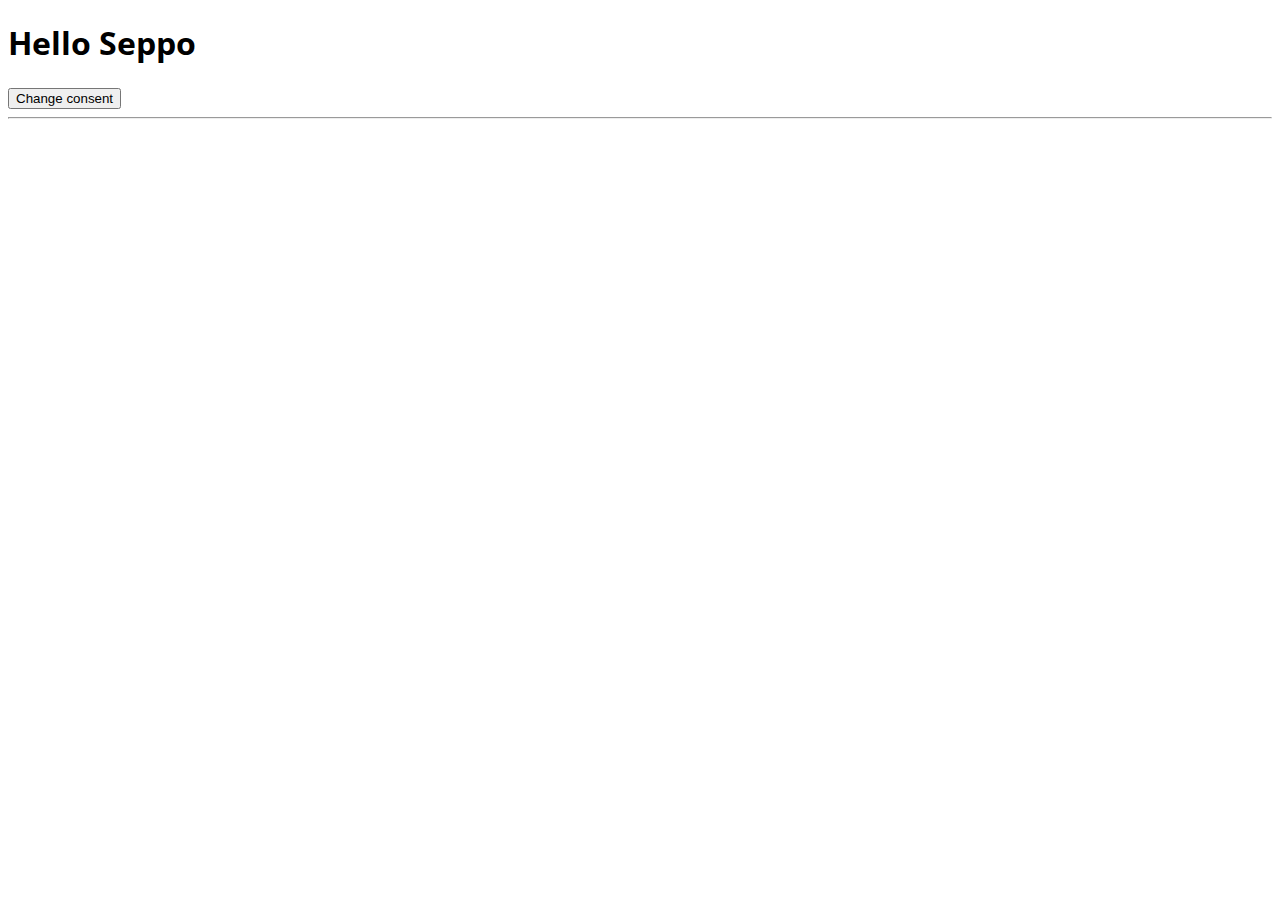
==== nginx/html/adnuntius.html @ 78666253 "example web app to integrate Klaro and Adnuntius" ====
<!DOCTYPE html>
<html lang="de">
<head>
  <meta http-equiv="Content-Type" content="text/html; charset=utf-8" />
  <meta name="description" content="" />
  <meta name="author" content="" />
  <meta name="viewport" content="user-scalable=no, initial-scale=1.0, maximum-scale=1.0, minimum-scale=1.0, width=device-width" />
  <title>Cooke Consent Test</title>
  <link rel="stylesheet" href="css/style.css">

  <!-- Klaro integration -->
  <link rel="stylesheet" href="css/klaro.min.css">
  <script defer type="application/javascript" src="js/config-adnuntius.js"></script>
  <script defer type="application/javascript" data-config="klaroConfig" src="https://cdn.kiprotect.com/klaro/v0.7.8/klaro-no-css.js"></script>
</head>
<body>
  <h1>Hello Seppo</h1>
  <button name="change" onclick="klaro.show();">Change consent</button>
  <hr/>
  <div id="adn-00000000000cd912" style="display: none"></div>

  <script type="text/plain"
          data-type="application/javascript"
          data-src="https://cdn.adnuntius.com/adn.js"
          data-name="adnuntius"
          async>
  </script>
  <script>
    window.adn = window.adn || {}; adn.calls = adn.calls || [];
    adn.calls.push(function() {
      adn.request({ container: 'div', adUnits: [
          { auId: '00000000000cd912', auW: '570', auH: '300', kv: { 'hood_id': ['277: Nikolassee'] } }
        ]});
    });
  </script>
</body>
</html>
---- nginx/html/css/style.css ----
@import url('https://fonts.googleapis.com/css?family=Open+Sans:400,600');
body {
    font-family: 'Open Sans','Roboto','Arial',sans-serif;
}
---- nginx/html/css/klaro.min.css ----
.klaro.cm-as-context-notice{height:100%;padding-bottom:12px;padding-top:12px}.klaro .cookie-modal,.klaro .context-notice,.klaro .cookie-notice{font-size:12px}.klaro .cookie-modal .cm-switch-container,.klaro .context-notice .cm-switch-container,.klaro .cookie-notice .cm-switch-container{display:block;position:relative;padding:10px;padding-left:66px;line-height:20px;vertical-align:middle;min-height:40px;border-bottom:1px solid #ccc}.klaro .cookie-modal .cm-switch-container:last-child,.klaro .context-notice .cm-switch-container:last-child,.klaro .cookie-notice .cm-switch-container:last-child{border-bottom:0}.klaro .cookie-modal .cm-switch-container:first-child,.klaro .context-notice .cm-switch-container:first-child,.klaro .cookie-notice .cm-switch-container:first-child{margin-top:0}.klaro .cookie-modal .cm-switch-container p,.klaro .context-notice .cm-switch-container p,.klaro .cookie-notice .cm-switch-container p{margin-top:0}.klaro .cookie-modal .cm-switch,.klaro .context-notice .cm-switch,.klaro .cookie-notice .cm-switch{position:relative;display:inline-block;width:50px;height:30px}.klaro .cookie-modal .cm-list-input:checked+.cm-list-label .slider,.klaro .context-notice .cm-list-input:checked+.cm-list-label .slider,.klaro .cookie-notice .cm-list-input:checked+.cm-list-label .slider{background-color:#b2ca06}.klaro .cookie-modal .cm-list-input.half-checked:checked+.cm-list-label .slider,.klaro .context-notice .cm-list-input.half-checked:checked+.cm-list-label .slider,.klaro .cookie-notice .cm-list-input.half-checked:checked+.cm-list-label .slider{background-color:#b2ca06;opacity:.6}.klaro .cookie-modal .cm-list-input.half-checked:checked+.cm-list-label .slider::before,.klaro .context-notice .cm-list-input.half-checked:checked+.cm-list-label .slider::before,.klaro .cookie-notice .cm-list-input.half-checked:checked+.cm-list-label .slider::before{-ms-transform:translateX(10px);transform:translateX(10px)}.klaro .cookie-modal .cm-list-input.only-required+.cm-list-label .slider,.klaro .context-notice .cm-list-input.only-required+.cm-list-label .slider,.klaro .cookie-notice .cm-list-input.only-required+.cm-list-label .slider{background-color:#b2ca06;opacity:.8}.klaro .cookie-modal .cm-list-input.only-required+.cm-list-label .slider::before,.klaro .context-notice .cm-list-input.only-required+.cm-list-label .slider::before,.klaro .cookie-notice .cm-list-input.only-required+.cm-list-label .slider::before{-ms-transform:translateX(10px);transform:translateX(10px)}.klaro .cookie-modal .cm-list-input.required:checked+.cm-list-label .slider,.klaro .context-notice .cm-list-input.required:checked+.cm-list-label .slider,.klaro .cookie-notice .cm-list-input.required:checked+.cm-list-label .slider{background-color:#b2ca06;opacity:.8;cursor:not-allowed}.klaro .cookie-modal .slider,.klaro .context-notice .slider,.klaro .cookie-notice .slider{box-shadow:0 4px 6px 0 rgba(0,0,0,.2),5px 5px 10px 0 rgba(0,0,0,.19)}.klaro .cookie-modal .cm-list-input,.klaro .context-notice .cm-list-input,.klaro .cookie-notice .cm-list-input{position:absolute;top:0;left:0;opacity:0;width:50px;height:30px}.klaro .cookie-modal .cm-list-title,.klaro .context-notice .cm-list-title,.klaro .cookie-notice .cm-list-title{font-size:14px;font-weight:600}.klaro .cookie-modal .cm-list-description,.klaro .context-notice .cm-list-description,.klaro .cookie-notice .cm-list-description{font-size:14px;padding-top:4px;color:#666}.klaro .cookie-modal .cm-list-label .cm-switch,.klaro .context-notice .cm-list-label .cm-switch,.klaro .cookie-notice .cm-list-label .cm-switch{position:absolute;left:0}.klaro .cookie-modal .cm-list-label .slider,.klaro .context-notice .cm-list-label .slider,.klaro .cookie-notice .cm-list-label .slider{position:absolute;cursor:pointer;top:0;left:0;right:0;bottom:0;background-color:#ccc;transition:0.4s;width:50px;display:inline-block}.klaro .cookie-modal .cm-list-label .slider::before,.klaro .context-notice .cm-list-label .slider::before,.klaro .cookie-notice .cm-list-label .slider::before{position:absolute;content:'';height:20px;width:20px;left:5px;bottom:5px;background-color:#fff;transition:0.4s}.klaro .cookie-modal .cm-list-label .slider.round,.klaro .context-notice .cm-list-label .slider.round,.klaro .cookie-notice .cm-list-label .slider.round{border-radius:30px}.klaro .cookie-modal .cm-list-label .slider.round::before,.klaro .context-notice .cm-list-label .slider.round::before,.klaro .cookie-notice .cm-list-label .slider.round::before{border-radius:50%}.klaro .cookie-modal .cm-list-label input:focus+.slider,.klaro .context-notice .cm-list-label input:focus+.slider,.klaro .cookie-notice .cm-list-label input:focus+.slider{box-shadow-color:#48dfb2;box-shadow-color:var(--green3,#48dfb2);box-shadow:0 0 1px #48dfb2}.klaro .cookie-modal .cm-list-label input:checked+.slider::before,.klaro .context-notice .cm-list-label input:checked+.slider::before,.klaro .cookie-notice .cm-list-label input:checked+.slider::before{-ms-transform:translateX(20px);transform:translateX(20px)}.klaro .cookie-modal .cm-list-input:focus+.cm-list-label .slider,.klaro .context-notice .cm-list-input:focus+.cm-list-label .slider,.klaro .cookie-notice .cm-list-input:focus+.cm-list-label .slider{box-shadow:0 4px 6px 0 rgba(125,125,125,.2),5px 5px 10px 0 rgba(125,125,125,.19)}.klaro .cookie-modal .cm-list-input:checked+.cm-list-label .slider::before,.klaro .context-notice .cm-list-input:checked+.cm-list-label .slider::before,.klaro .cookie-notice .cm-list-input:checked+.cm-list-label .slider::before{-ms-transform:translateX(20px);transform:translateX(20px)}.klaro .cookie-modal .slider,.klaro .context-notice .slider,.klaro .cookie-notice .slider{box-shadow:0 4px 6px 0 rgba(0,0,0,.2),5px 5px 10px 0 rgba(0,0,0,.19)}.klaro .cookie-modal a,.klaro .context-notice a,.klaro .cookie-notice a{color:#b2ca06;text-decoration:none}.klaro .cookie-modal p,.klaro .cookie-modal strong,.klaro .cookie-modal h1,.klaro .cookie-modal h2,.klaro .cookie-modal ul,.klaro .cookie-modal li,.klaro .context-notice p,.klaro .context-notice strong,.klaro .context-notice h1,.klaro .context-notice h2,.klaro .context-notice ul,.klaro .context-notice li,.klaro .cookie-notice p,.klaro .cookie-notice strong,.klaro .cookie-notice h1,.klaro .cookie-notice h2,.klaro .cookie-notice ul,.klaro .cookie-notice li{color:#fff}.klaro .cookie-modal p,.klaro .cookie-modal h1,.klaro .cookie-modal h2,.klaro .cookie-modal ul,.klaro .cookie-modal li,.klaro .context-notice p,.klaro .context-notice h1,.klaro .context-notice h2,.klaro .context-notice ul,.klaro .context-notice li,.klaro .cookie-notice p,.klaro .cookie-notice h1,.klaro .cookie-notice h2,.klaro .cookie-notice ul,.klaro .cookie-notice li{display:block;text-align:left;margin:0;padding:0;margin-top:.7em}.klaro .cookie-modal .cm-link,.klaro .context-notice .cm-link,.klaro .cookie-notice .cm-link{color:#fff;vertical-align:middle;border-radius:4px;padding:0 30px;border:0;font-size:14px;font-weight:400;cursor:pointer;text-transform:uppercase;text-decoration:none;height:40px}.klaro .cookie-modal .cm-btn,.klaro .context-notice .cm-btn,.klaro .cookie-notice .cm-btn{color:#fff;background:#555;border-radius:4px;padding:0 30px;margin-right:.5em;border:0;font-size:14px;font-weight:600;cursor:pointer;text-transform:uppercase;text-decoration:none;height:40px}.klaro .cookie-modal .cm-btn:disabled,.klaro .context-notice .cm-btn:disabled,.klaro .cookie-notice .cm-btn:disabled{opacity:.5}.klaro .cookie-modal .cm-btn.cm-btn-close,.klaro .context-notice .cm-btn.cm-btn-close,.klaro .cookie-notice .cm-btn.cm-btn-close{background:#aaa;color:#000}.klaro .cookie-modal .cm-btn.cm-btn-success,.klaro .context-notice .cm-btn.cm-btn-success,.klaro .cookie-notice .cm-btn.cm-btn-success{background:#b2ca06}.klaro .cookie-modal .cm-btn.cm-btn-success-var,.klaro .context-notice .cm-btn.cm-btn-success-var,.klaro .cookie-notice .cm-btn.cm-btn-success-var{background:#b2ca06}.klaro .cookie-modal .cm-btn.cm-btn-info,.klaro .context-notice .cm-btn.cm-btn-info,.klaro .cookie-notice .cm-btn.cm-btn-info{background:rgba(37,129,196,0);font-weight:400}.klaro .context-notice{display:flex;flex-direction:column;flex-wrap:wrap;align-items:center;justify-content:center;height:100%;background:#eee;border:1px solid #f0f0f0;border-radius:4px;padding:12px}.klaro .context-notice p{flex-grow:0;text-align:center;padding-top:0;margin-top:0;color:#000}.klaro .context-notice p strong{color:#333}.klaro .context-notice p a{color:#459cdc}.klaro .context-notice p.cm-buttons{margin-top:12px}.klaro .cookie-modal{width:100%;height:100%;position:fixed;overflow:hidden;left:0;top:0;z-index:1000}.klaro .cookie-modal.cm-embedded{position:relative;height:inherit;width:inherit;left:inherit;right:inherit;z-index:0}.klaro .cookie-modal.cm-embedded .cm-modal.cm-klaro{position:relative;-ms-transform:none;transform:none}.klaro .cookie-modal .cm-bg{background:rgba(0,0,0,.5);height:100%;width:100%;position:fixed;top:0;left:0}.klaro .cookie-modal .cm-modal.cm-klaro{z-index:1001;box-shadow:0 4px 6px 0 rgba(0,0,0,.2),5px 5px 10px 0 rgba(0,0,0,.19);width:100%;max-height:98%;top:50%;-ms-transform:translateY(-50%);transform:translateY(-50%);position:fixed;overflow:auto;background:rgba(57,57,57,.9);color:#eee}@media (min-width:660px){.klaro .cookie-modal .cm-modal.cm-klaro{border-radius:4px;position:relative;margin:0 auto;max-width:640px;height:auto;width:auto}}.klaro .cookie-modal .cm-modal .hide{border-style:none;background:none;position:absolute;top:20px;right:20px;z-index:1}.klaro .cookie-modal .cm-modal .hide svg{stroke:#eee}.klaro .cookie-modal .cm-modal .cm-footer{padding:1em;border-top:1px solid #555}.klaro .cookie-modal .cm-modal .cm-footer-buttons{display:flex;flex-flow:row;justify-content:space-between}.klaro .cookie-modal .cm-modal .cm-footer .cm-powered-by{font-size:.8em;padding-top:4px;text-align:right;padding-right:8px;display:none}.klaro .cookie-modal .cm-modal .cm-footer .cm-powered-by a{color:#999}.klaro .cookie-modal .cm-modal .cm-header{padding:1em;padding-right:24px;border-bottom:1px solid #555}.klaro .cookie-modal .cm-modal .cm-header h1{margin:0;font-size:2em;display:block}.klaro .cookie-modal .cm-modal .cm-header h1.title{padding-right:20px}.klaro .cookie-modal .cm-modal .cm-body{padding:1em}.klaro .cookie-modal .cm-modal .cm-body ul{display:block}.klaro .cookie-modal .cm-modal .cm-body span{display:inline-block;width:auto}.klaro .cookie-modal .cm-modal .cm-body ul.cm-services,.klaro .cookie-modal .cm-modal .cm-body ul.cm-purposes{padding:0;margin:0}.klaro .cookie-modal .cm-modal .cm-body ul.cm-services li.cm-purpose .cm-services .cm-caret,.klaro .cookie-modal .cm-modal .cm-body ul.cm-purposes li.cm-purpose .cm-services .cm-caret{color:#888}.klaro .cookie-modal .cm-modal .cm-body ul.cm-services li.cm-purpose .cm-services .cm-content,.klaro .cookie-modal .cm-modal .cm-body ul.cm-purposes li.cm-purpose .cm-services .cm-content{margin-left:-40px;display:none}.klaro .cookie-modal .cm-modal .cm-body ul.cm-services li.cm-purpose .cm-services .cm-content.expanded,.klaro .cookie-modal .cm-modal .cm-body ul.cm-purposes li.cm-purpose .cm-services .cm-content.expanded{margin-top:10px;display:block}.klaro .cookie-modal .cm-modal .cm-body ul.cm-services li.cm-service,.klaro .cookie-modal .cm-modal .cm-body ul.cm-services li.cm-purpose,.klaro .cookie-modal .cm-modal .cm-body ul.cm-purposes li.cm-service,.klaro .cookie-modal .cm-modal .cm-body ul.cm-purposes li.cm-purpose{position:relative;line-height:20px;vertical-align:middle;padding-left:60px;min-height:40px}.klaro .cookie-modal .cm-modal .cm-body ul.cm-services li.cm-service:first-child,.klaro .cookie-modal .cm-modal .cm-body ul.cm-services li.cm-purpose:first-child,.klaro .cookie-modal .cm-modal .cm-body ul.cm-purposes li.cm-service:first-child,.klaro .cookie-modal .cm-modal .cm-body ul.cm-purposes li.cm-purpose:first-child{margin-top:0}.klaro .cookie-modal .cm-modal .cm-body ul.cm-services li.cm-service p,.klaro .cookie-modal .cm-modal .cm-body ul.cm-services li.cm-purpose p,.klaro .cookie-modal .cm-modal .cm-body ul.cm-purposes li.cm-service p,.klaro .cookie-modal .cm-modal .cm-body ul.cm-purposes li.cm-purpose p{margin-top:0}.klaro .cookie-modal .cm-modal .cm-body ul.cm-services li.cm-service p.purposes,.klaro .cookie-modal .cm-modal .cm-body ul.cm-services li.cm-purpose p.purposes,.klaro .cookie-modal .cm-modal .cm-body ul.cm-purposes li.cm-service p.purposes,.klaro .cookie-modal .cm-modal .cm-body ul.cm-purposes li.cm-purpose p.purposes{font-size:.8em;color:#999}.klaro .cookie-modal .cm-modal .cm-body ul.cm-services li.cm-service.cm-toggle-all,.klaro .cookie-modal .cm-modal .cm-body ul.cm-services li.cm-purpose.cm-toggle-all,.klaro .cookie-modal .cm-modal .cm-body ul.cm-purposes li.cm-service.cm-toggle-all,.klaro .cookie-modal .cm-modal .cm-body ul.cm-purposes li.cm-purpose.cm-toggle-all{border-top:1px solid #555;padding-top:1em}.klaro .cookie-modal .cm-modal .cm-body ul.cm-services li.cm-service span.cm-list-title,.klaro .cookie-modal .cm-modal .cm-body ul.cm-services li.cm-purpose span.cm-list-title,.klaro .cookie-modal .cm-modal .cm-body ul.cm-purposes li.cm-service span.cm-list-title,.klaro .cookie-modal .cm-modal .cm-body ul.cm-purposes li.cm-purpose span.cm-list-title{font-weight:600}.klaro .cookie-modal .cm-modal .cm-body ul.cm-services li.cm-service span.cm-opt-out,.klaro .cookie-modal .cm-modal .cm-body ul.cm-services li.cm-service span.cm-required,.klaro .cookie-modal .cm-modal .cm-body ul.cm-services li.cm-purpose span.cm-opt-out,.klaro .cookie-modal .cm-modal .cm-body ul.cm-services li.cm-purpose span.cm-required,.klaro .cookie-modal .cm-modal .cm-body ul.cm-purposes li.cm-service span.cm-opt-out,.klaro .cookie-modal .cm-modal .cm-body ul.cm-purposes li.cm-service span.cm-required,.klaro .cookie-modal .cm-modal .cm-body ul.cm-purposes li.cm-purpose span.cm-opt-out,.klaro .cookie-modal .cm-modal .cm-body ul.cm-purposes li.cm-purpose span.cm-required{padding-left:.2em;font-size:.8em;color:#999}.klaro .cookie-notice:not(.cookie-modal-notice){background:rgba(0,0,0,.7);z-index:999;position:fixed;width:100%;bottom:0;right:0}@media (max-width:1023px){.klaro .cookie-notice:not(.cookie-modal-notice){border-style:none;border-radius:0}}.klaro .cookie-notice:not(.cookie-modal-notice).cn-embedded{position:relative;height:inherit;width:inherit;left:inherit;right:inherit;bottom:inherit;z-index:0}.klaro .cookie-notice:not(.cookie-modal-notice).cn-embedded .cn-body{padding-top:.5em}.klaro .cookie-notice:not(.cookie-modal-notice) .cn-body{max-width:910px;margin:0 auto;bottom:0;padding:1em;padding-top:0}.klaro .cookie-notice:not(.cookie-modal-notice) .cn-body p{margin-bottom:.5em}.klaro .cookie-notice:not(.cookie-modal-notice) .cn-body p.cn-changes{text-decoration:underline}.klaro .cookie-notice:not(.cookie-modal-notice) .cn-body .cn-learn-more{display:inline-block}.klaro .cookie-notice:not(.cookie-modal-notice) .cn-body .cn-buttons{display:inline-block;margin-top:-.5em}@media (max-width:384px){.klaro .cookie-notice:not(.cookie-modal-notice) .cn-body .cn-buttons{width:100%}}.klaro .cookie-notice:not(.cookie-modal-notice) .cn-body .cn-buttons button.cm-btn{margin-top:.5em}@media (max-width:384px){.klaro .cookie-notice:not(.cookie-modal-notice) .cn-body .cn-buttons button.cm-btn{width:calc(50% - 0.5em)}}.klaro .cookie-notice:not(.cookie-modal-notice) .cn-body .cn-ok{margin-top:-.5em;display:flex;flex-flow:row;flex-wrap:wrap;justify-content:flex-end;align-items:baseline}.klaro .cookie-notice:not(.cookie-modal-notice) .cn-body .cn-ok a,.klaro .cookie-notice:not(.cookie-modal-notice) .cn-body .cn-ok div{margin-top:.5em}.klaro .cookie-modal-notice{z-index:1001;box-shadow:0 4px 6px 0 rgba(0,0,0,.2),5px 5px 10px 0 rgba(0,0,0,.19);width:100%;max-height:98%;top:50%;-ms-transform:translateY(-50%);transform:translateY(-50%);position:fixed;overflow:auto;background:rgba(0,0,0,.7);color:#eee;padding:1em;padding-top:.2em}@media (min-width:400px){.klaro .cookie-modal-notice{border-radius:4px;position:relative;margin:0 auto;max-width:400px;height:auto;width:auto}}.klaro .cookie-modal-notice .cn-ok{display:flex;flex-flow:row;justify-content:space-between;align-items:center;margin-top:1em}.klaro .cookie-notice-hidden{display:none!important}
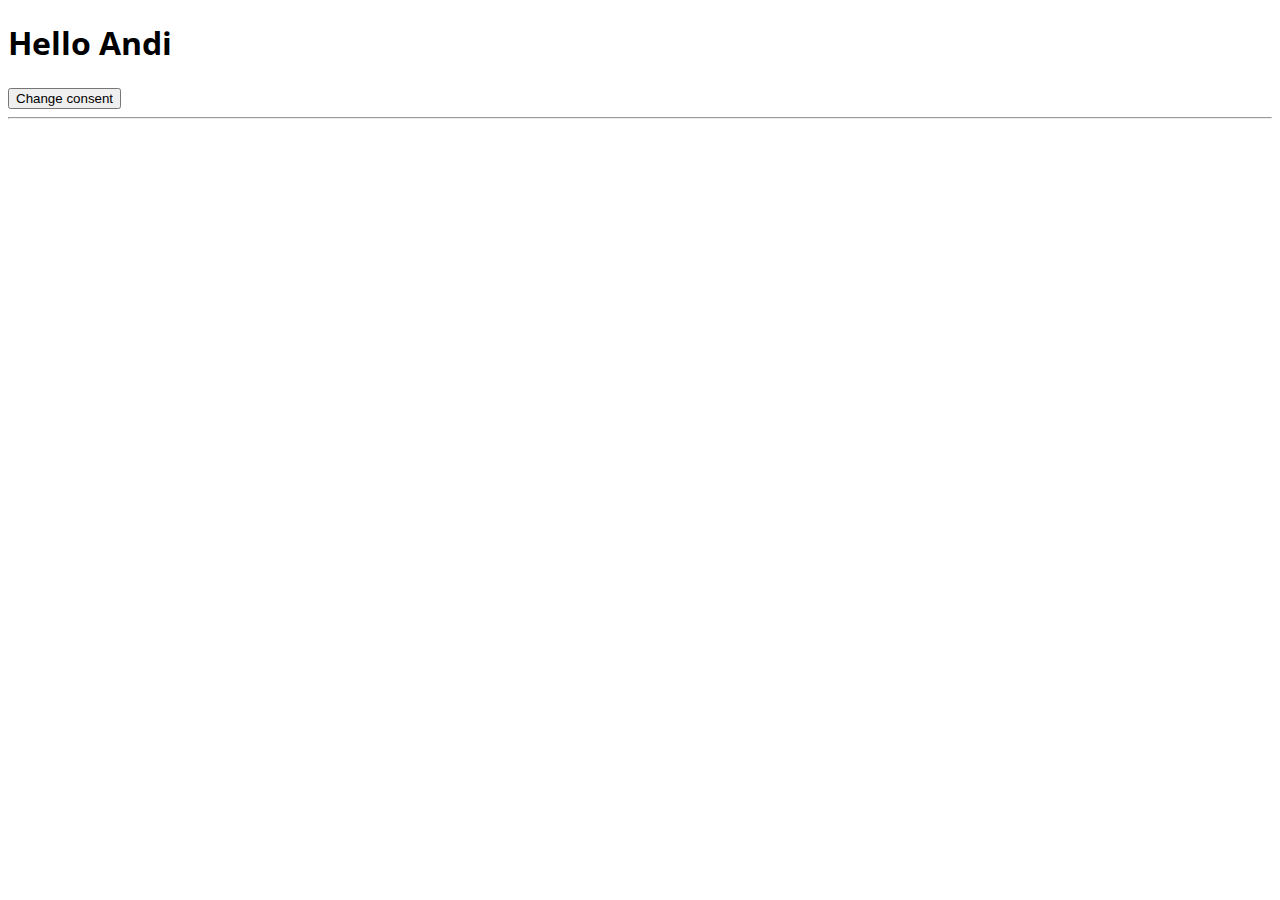
==== commit a187e04e: "last changes playing around" ====
--- a/nginx/html/adnuntius.html
+++ b/nginx/html/adnuntius.html
@@ -1,37 +1,57 @@
 <!DOCTYPE html>
 <html lang="de">
 <head>
-  <meta http-equiv="Content-Type" content="text/html; charset=utf-8" />
-  <meta name="description" content="" />
-  <meta name="author" content="" />
-  <meta name="viewport" content="user-scalable=no, initial-scale=1.0, maximum-scale=1.0, minimum-scale=1.0, width=device-width" />
-  <title>Cooke Consent Test</title>
-  <link rel="stylesheet" href="css/style.css">
+    <meta http-equiv="Content-Type" content="text/html; charset=utf-8"/>
+    <meta name="description" content=""/>
+    <meta name="author" content=""/>
+    <meta name="viewport"
+          content="user-scalable=no, initial-scale=1.0, maximum-scale=1.0, minimum-scale=1.0, width=device-width"/>
+    <title>Cooke Consent Test</title>
+    <link rel="stylesheet" href="css/style.css">
 
-  <!-- Klaro integration -->
-  <link rel="stylesheet" href="css/klaro.min.css">
-  <script defer type="application/javascript" src="js/config-adnuntius.js"></script>
-  <script defer type="application/javascript" data-config="klaroConfig" src="https://cdn.kiprotect.com/klaro/v0.7.8/klaro-no-css.js"></script>
+    <!-- Klaro integration -->
+    <link rel="stylesheet" href="css/klaro.min.css">
+    <script defer type="application/javascript" src="js/config-adnuntius.js"></script>
+    <script defer type="application/javascript" data-config="klaroConfig"
+            src="https://cdn.kiprotect.com/klaro/v0.7.8/klaro-no-css.js"></script>
+    <script defer type="application/javascript" src="js/tracking.js"></script>
 </head>
 <body>
-  <h1>Hello Seppo</h1>
-  <button name="change" onclick="klaro.show();">Change consent</button>
-  <hr/>
-  <div id="adn-00000000000cd912" style="display: none"></div>
+<h1>Hello Andi</h1>
+<button name="change" onclick="klaro.show();">Change consent</button>
+<hr/>
+<div id="adn-00000000000e25ee" style="display: none"></div>
 
-  <script type="text/plain"
-          data-type="application/javascript"
-          data-src="https://cdn.adnuntius.com/adn.js"
-          data-name="adnuntius"
-          async>
-  </script>
-  <script>
-    window.adn = window.adn || {}; adn.calls = adn.calls || [];
-    adn.calls.push(function() {
-      adn.request({ container: 'div', adUnits: [
-          { auId: '00000000000cd912', auW: '570', auH: '300', kv: { 'hood_id': ['277: Nikolassee'] } }
-        ]});
+<script type="text/plain"
+        data-type="application/javascript"
+        data-src="https://cdn.adnuntius.com/adn.js"
+        data-name="adnuntius"
+        async>
+</script>
+<script>
+    window.adn = window.adn || {};
+    adn.calls = adn.calls || [];
+    adn.calls.push(function () {
+        adn.request({
+            container: 'div', adUnits: [
+                {
+                    auId: '00000000000e25ee',
+                    auW: '570',
+                    auH: '300',
+                    usi: 'seppo',
+                    c: ['Berlin/Berlin/14129/Bart-Müllrose'],
+                    kv: {
+                        'app': ['WEB'],
+                        'state': ['Berlin'],
+                        'city': ['Berlin'],
+                        'zip_code': ['10273'],
+                        'hood': ['Schlachtensee'],
+                        'gender': ['MALE'],
+                    }
+                }
+            ]
+        });
     });
-  </script>
+</script>
 </body>
 </html>
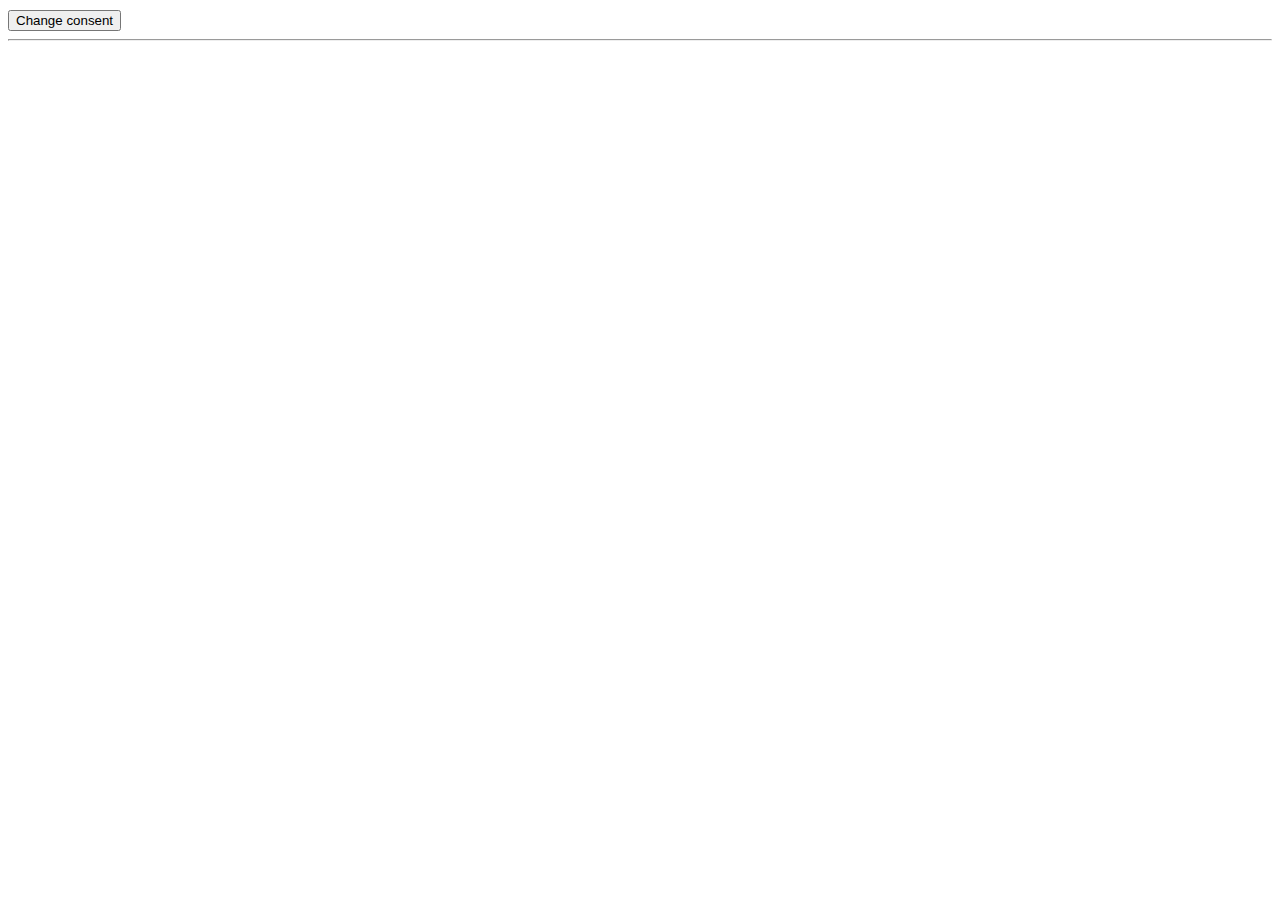
==== commit 72ad67b6: "add showheros dummy and also add adserver way of integration" ====
--- a/nginx/html/adnuntius.html
+++ b/nginx/html/adnuntius.html
@@ -6,7 +6,7 @@
     <meta name="author" content=""/>
     <meta name="viewport"
           content="user-scalable=no, initial-scale=1.0, maximum-scale=1.0, minimum-scale=1.0, width=device-width"/>
-    <title>Cooke Consent Test</title>
+    <title>Cookie Consent Test</title>
     <link rel="stylesheet" href="css/style.css">
 
     <!-- Klaro integration -->
@@ -17,10 +17,9 @@
     <script defer type="application/javascript" src="js/tracking.js"></script>
 </head>
 <body>
-<h1>Hello Andi</h1>
 <button name="change" onclick="klaro.show();">Change consent</button>
 <hr/>
-<div id="adn-00000000000e25ee" style="display: none"></div>
+<div id="adn-00000000000e25ee" style="display: none; border:1px solid yellow; height:350px;"></div>
 
 <script type="text/plain"
         data-type="application/javascript"
@@ -33,22 +32,24 @@
     adn.calls = adn.calls || [];
     adn.calls.push(function () {
         adn.request({
-            container: 'div', adUnits: [
+            container: 'div',
+            usi: 'seppo',
+            adUnits: [
                 {
                     auId: '00000000000e25ee',
                     auW: '570',
                     auH: '300',
-                    usi: 'seppo',
                     c: ['Berlin/Berlin/14129/Bart-Müllrose'],
                     kv: {
                         'app': ['WEB'],
                         'state': ['Berlin'],
                         'city': ['Berlin'],
-                        'zip_code': ['10273'],
+                        'zip_code': ['14129'],
                         'hood': ['Schlachtensee'],
                         'gender': ['MALE'],
+                        'support': ['YES'],
                     }
-                }
+                },
             ]
         });
     });
